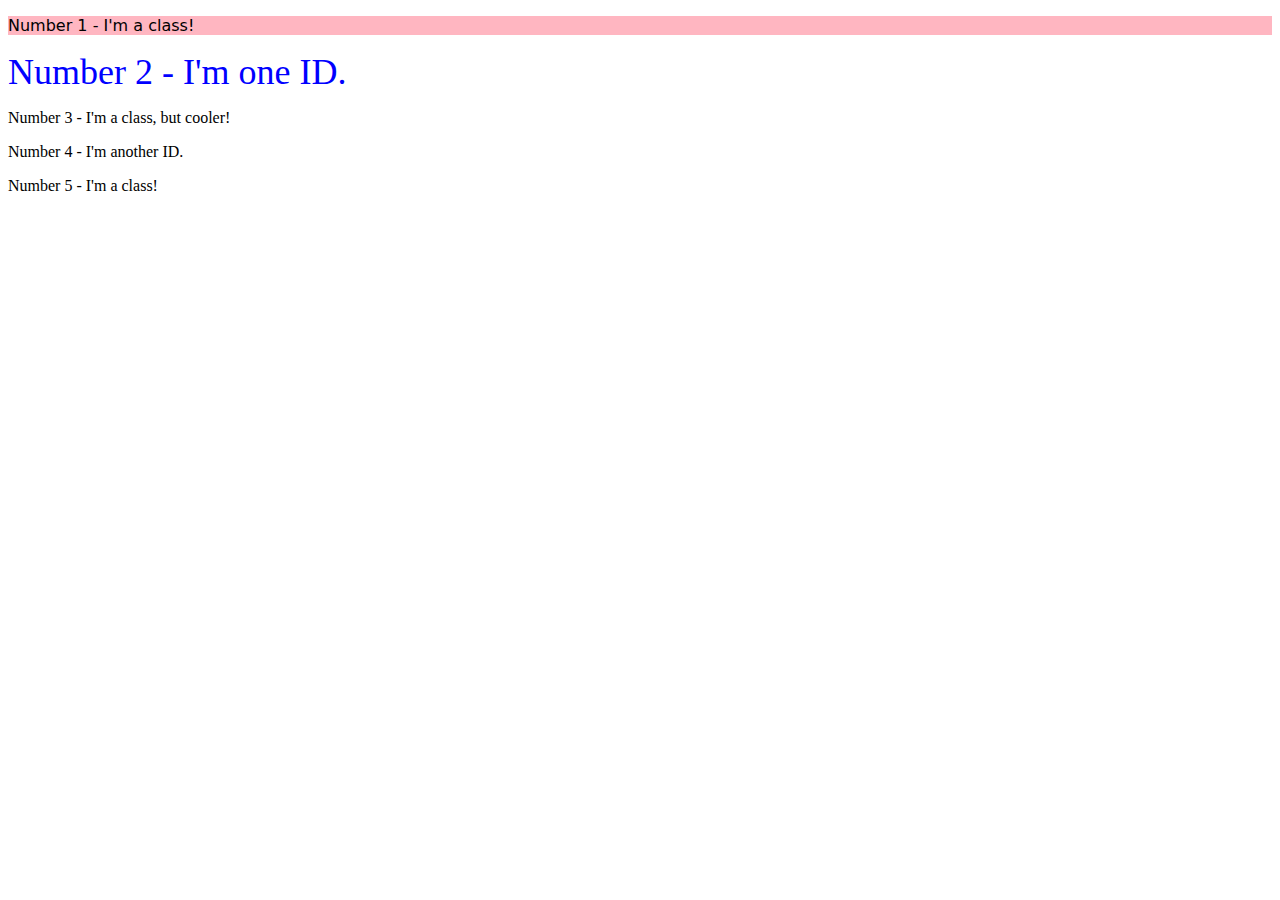
==== foundations/02-class-id-selectors/index.html @ 89a77e7f "Add css rules" ====
<!DOCTYPE html>
<html lang="en">
  <head>
    <meta charset="UTF-8">
    <meta http-equiv="X-UA-Compatible" content="IE=edge">
    <meta name="viewport" content="width=device-width, initial-scale=1.0">
    <title>Class and ID Selectors</title>
    <link rel="stylesheet" href="style.css">
  </head>
  <body>
    <p class="p1">Number 1 - I'm a class!</p>
    <div id="div1">Number 2 - I'm one ID.</div>
    <p class="p2">Number 3 - I'm a class, but cooler!</p>
    <div id="div2">Number 4 - I'm another ID.</div>
    <p class="p3">Number 5 - I'm a class!</p>
  </body>
</html>
---- foundations/02-class-id-selectors/style.css ----
.p1 {
    background-color: lightpink; 
    font-family: verdana, dejavu sans, sans-serif;
}

#div1 {
    color: blue;
    font-size: 36px;
}
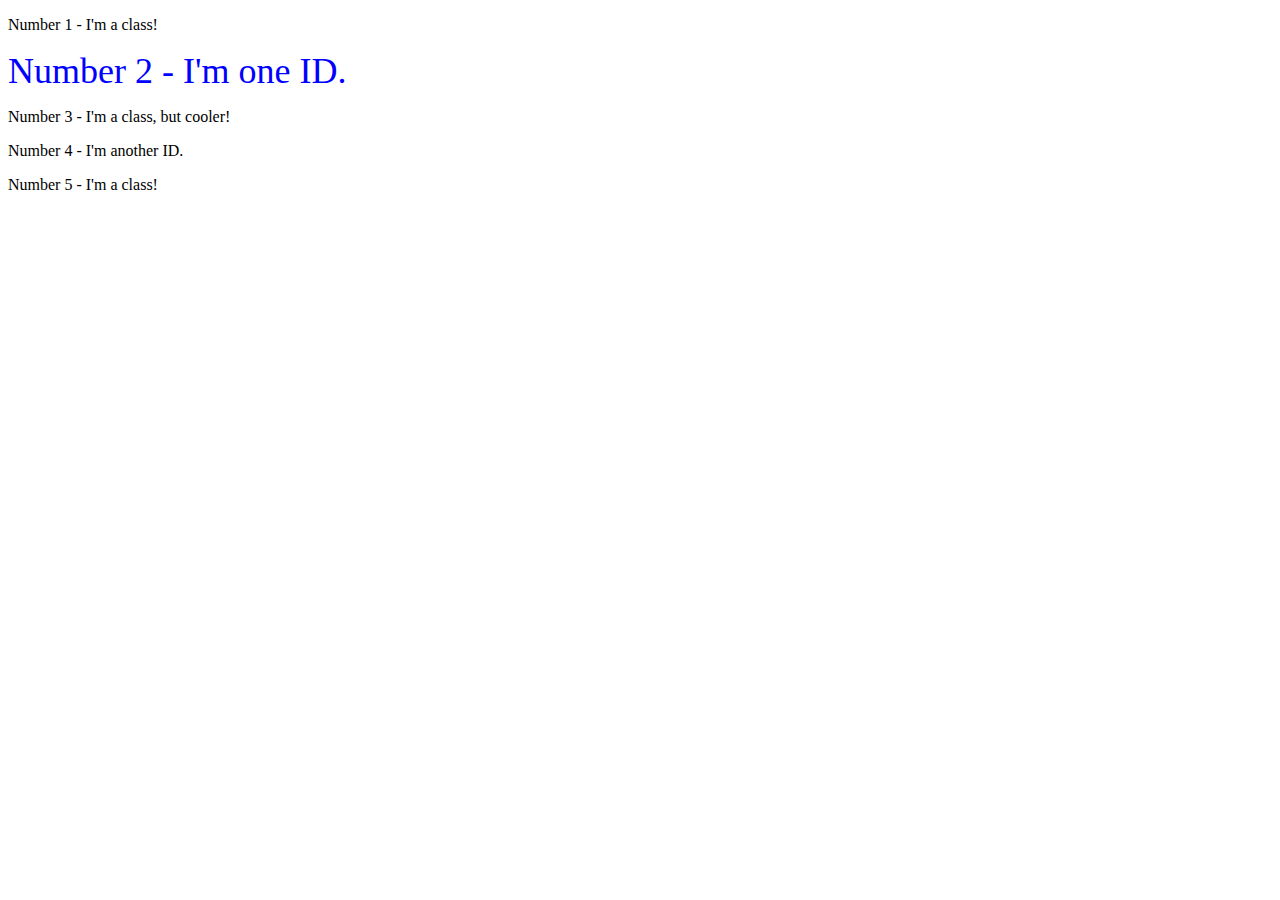
==== commit 9dbf7490: "Alter class and id names in the index file." ====
--- a/foundations/02-class-id-selectors/index.html
+++ b/foundations/02-class-id-selectors/index.html
@@ -8,10 +8,10 @@
     <link rel="stylesheet" href="style.css">
   </head>
   <body>
-    <p class="p1">Number 1 - I'm a class!</p>
+    <p class="odd elements">Number 1 - I'm a class!</p>
     <div id="div1">Number 2 - I'm one ID.</div>
-    <p class="p2">Number 3 - I'm a class, but cooler!</p>
+    <p class="odd elements">Number 3 - I'm a class, but cooler!</p>
     <div id="div2">Number 4 - I'm another ID.</div>
-    <p class="p3">Number 5 - I'm a class!</p>
+    <p class="odd elements">Number 5 - I'm a class!</p>
   </body>
 </html>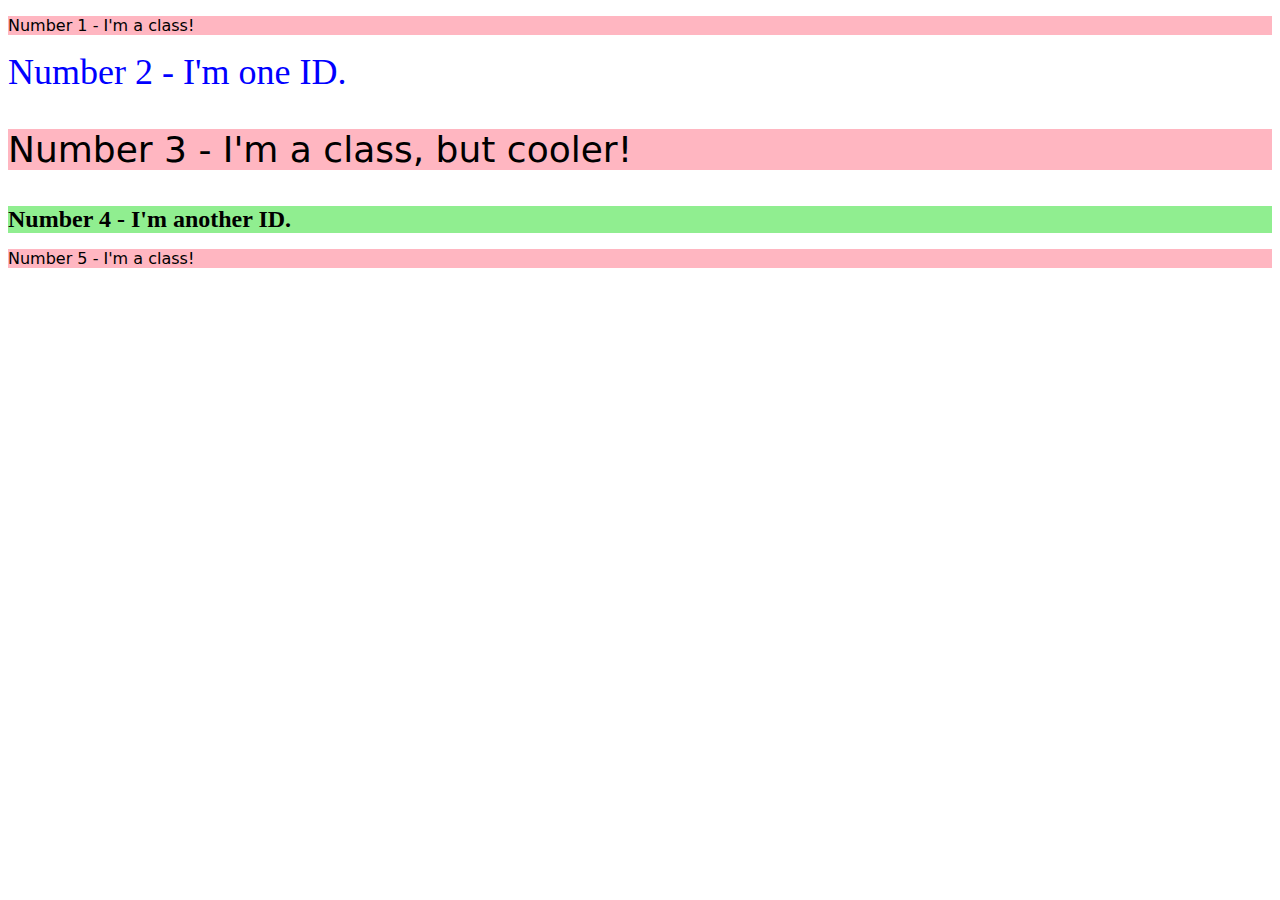
==== commit c2552769: "Alter the Classes." ====
--- a/foundations/02-class-id-selectors/index.html
+++ b/foundations/02-class-id-selectors/index.html
@@ -8,10 +8,10 @@
     <link rel="stylesheet" href="style.css">
   </head>
   <body>
-    <p class="odd elements">Number 1 - I'm a class!</p>
-    <div id="div1">Number 2 - I'm one ID.</div>
-    <p class="odd elements">Number 3 - I'm a class, but cooler!</p>
-    <div id="div2">Number 4 - I'm another ID.</div>
-    <p class="odd elements">Number 5 - I'm a class!</p>
+    <p class="odd-elements">Number 1 - I'm a class!</p>
+    <div id="container-1">Number 2 - I'm one ID.</div>
+    <p class="odd-elements2">Number 3 - I'm a class, but cooler!</p>
+    <div id="container-2">Number 4 - I'm another ID.</div>
+    <p class="odd-elements">Number 5 - I'm a class!</p>
   </body>
 </html>--- a/foundations/02-class-id-selectors/style.css
+++ b/foundations/02-class-id-selectors/style.css
@@ -1,10 +1,20 @@
-.p1 {
+.odd-elements, .odd-elements2 {
     background-color: lightpink; 
     font-family: verdana, dejavu sans, sans-serif;
+    
 }
 
-#div1 {
+.odd-elements2 {
+    font-size: 36px;
+}
+
+#container-1 {
     color: blue;
     font-size: 36px;
 }
 
+#container-2 {
+    background-color: lightgreen;
+    font-size: 24px;
+    font-weight: bold;
+}